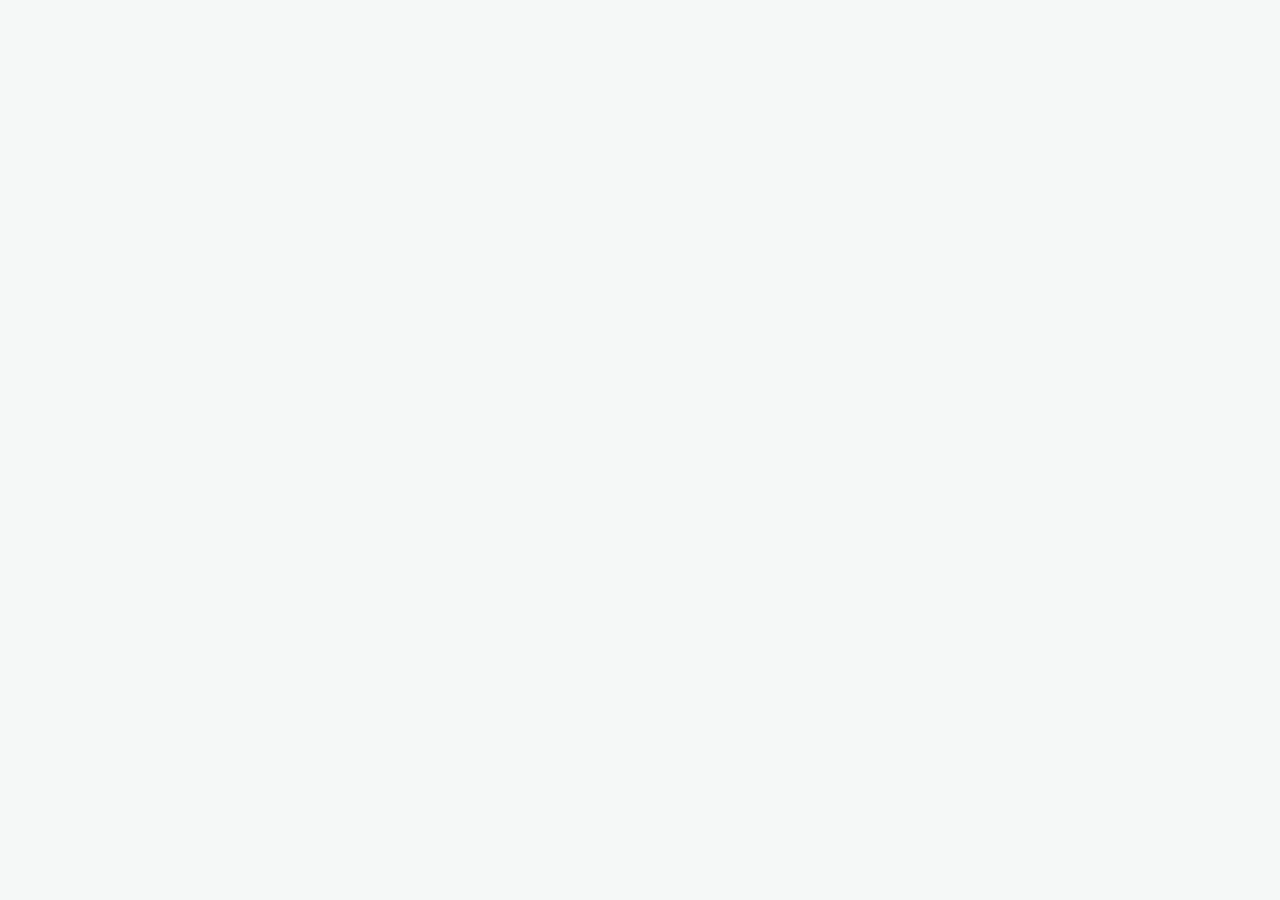
==== frontend/index.html @ 3dabb90c "feat(tv1): complete week-one foundation and externalize planning docs" ====
<!doctype html>
<!-- TV1: bố cục được tách từ UniLib; module nạp vào app-content. -->
<html lang="vi"><head><meta charset="utf-8"><meta name="viewport" content="width=device-width, initial-scale=1"><title>UniLib — Thư viện đại học</title><link rel="stylesheet" href="./shared/styles.css"></head><body><div id="app"></div><div id="app-notifications" aria-live="polite"></div><noscript>Vui lòng bật JavaScript để sử dụng UniLib.</noscript><script type="module" src="./app.js"></script></body></html>
---- frontend/shared/styles.css ----
/* TV1: tiếp nhận nguyên bộ kiểu UniLib; không phụ thuộc runtime prototype. */
@import url('https://fonts.googleapis.com/css2?family=DM+Sans:wght@400;500;600;700&family=Manrope:wght@500;600;700;800&display=swap');

:root {
    font-family: 'DM Sans', sans-serif;
    color: #16352f;
    background: #f5f8f7
}

* {
    box-sizing: border-box
}

body {
    margin: 0
}

button,
input,
select,
textarea {
    font: inherit
}

button {
    cursor: pointer
}

a {
    color: inherit;
    text-decoration: none
}

.shell {
    display: flex;
    min-height: 100vh
}

.sidebar {
    width: 255px;
    background: #102d29;
    color: #d3e7e1;
    padding: 28px 16px;
    position: sticky;
    top: 0;
    height: 100vh;
    overflow: auto;
    flex-shrink: 0
}

.logo {
    font: 800 26px Manrope;
    color: white;
    letter-spacing: -1px;
    padding: 3px 15px 22px
}

.logo span {
    color: #8ae5b6
}

.role {
    background: #20463e;
    border: 1px solid #376154;
    padding: 12px 14px;
    border-radius: 14px;
    margin: 0 9px 25px;
    font-size: 12px;
    color: #b8d5cb
}

.role strong {
    display: block;
    color: white;
    font-size: 15px;
    margin-top: 5px
}

.nav-title {
    font-size: 10px;
    letter-spacing: 2px;
    color: #7aa99b;
    margin: 20px 15px 10px
}

.nav {
    display: flex;
    align-items: center;
    gap: 11px;
    padding: 12px 14px;
    border-radius: 11px;
    margin: 3px 0;
    font-size: 13px
}

.nav:hover {
    background: #1b443b
}

.nav.active {
    background: #2c745c;
    color: white;
    font-weight: 700
}

.nav .glyph {
    font-size: 17px;
    width: 22px;
    text-align: center
}

.main {
    flex: 1;
    min-width: 0
}

.topbar {
    height: 78px;
    display: flex;
    align-items: center;
    justify-content: space-between;
    background: white;
    border-bottom: 1px solid #e4eeea;
    padding: 0 36px
}

.crumb {
    font-size: 13px;
    color: #7a9188
}

.top-actions {
    display: flex;
    gap: 12px;
    align-items: center
}

.avatar {
    background: #d9f5e5;
    color: #126247;
    width: 36px;
    height: 36px;
    border-radius: 12px;
    display: grid;
    place-items: center;
    font-weight: 800
}

.content {
    max-width: 1400px;
    margin: auto;
    padding: 34px 38px 60px
}

.eyebrow {
    color: #268565;
    font-size: 11px;
    font-weight: 800;
    letter-spacing: 2px;
    text-transform: uppercase
}

.heading {
    font: 800 clamp(24px, 3vw, 34px) Manrope;
    letter-spacing: -1.2px;
    margin: 7px 0
}

.sub {
    color: #7a9188;
    font-size: 14px;
    margin: 0 0 28px
}

.hero {
    background: linear-gradient(120deg, #134e40, #1e8262);
    color: white;
    border-radius: 22px;
    padding: 30px 36px;
    display: flex;
    justify-content: space-between;
    align-items: center;
    gap: 25px;
    margin-bottom: 24px;
    box-shadow: 0 16px 30px #1b74551a
}

.hero h2 {
    font: 800 25px Manrope;
    margin: 5px 0
}

.hero p {
    color: #d0e9dd;
    margin: 0;
    font-size: 13px
}

.hero .big {
    font-size: 65px
}

.stats {
    display: grid;
    grid-template-columns: repeat(4, minmax(0, 1fr));
    gap: 16px;
    margin-bottom: 24px
}

.stat,
.panel,
.book-card {
    background: white;
    border: 1px solid #e4eeea;
    border-radius: 18px;
    box-shadow: 0 7px 22px #1e584708
}

.stat {
    padding: 21px
}

.stat .num {
    font: 800 29px Manrope;
    margin: 9px 0 2px
}

.stat .lbl {
    color: #71887f;
    font-size: 12px
}

.panel {
    padding: 24px;
    margin-bottom: 22px
}

.panel-head {
    display: flex;
    align-items: center;
    justify-content: space-between;
    gap: 15px;
    margin-bottom: 20px
}

.panel h3 {
    font: 800 17px Manrope;
    margin: 0
}

.toolbar {
    display: flex;
    gap: 10px;
    flex-wrap: wrap;
    margin-bottom: 20px
}

.input,
.select {
    padding: 12px 14px;
    border: 1px solid #dbe8e1;
    border-radius: 11px;
    background: white;
    outline: none;
    min-width: 0;
    color: #234239
}

.input:focus,
.select:focus {
    border-color: #37a77e;
    box-shadow: 0 0 0 3px #37a77e18
}

.grow {
    flex: 1
}

.btn {
    border: 0;
    border-radius: 11px;
    background: #197a59;
    color: white;
    padding: 11px 16px;
    font-weight: 700;
    font-size: 13px;
    white-space: nowrap
}

.btn:hover {
    background: #116548
}

.btn.light {
    background: #e9f6ef;
    color: #166b50
}

.btn.outline {
    background: white;
    color: #236c55;
    border: 1px solid #d1e5db
}

.btn.danger {
    background: #fff0ee;
    color: #c04444
}

.btn:disabled {
    opacity: .45;
    cursor: not-allowed
}

.grid-books {
    display: grid;
    grid-template-columns: repeat(auto-fill, minmax(210px, 1fr));
    gap: 17px
}

.book-card {
    overflow: hidden
}

.cover {
    height: 155px;
    display: grid;
    place-items: center;
    background: linear-gradient(135deg, #d6f0e4, #f1f6dc);
    font-size: 70px
}

.book-body {
    padding: 18px
}

.book-body h3 {
    font: 800 15px Manrope;
    margin: 6px 0
}

.muted {
    color: #82948d;
    font-size: 12px
}

.pill {
    display: inline-block;
    border-radius: 30px;
    padding: 5px 10px;
    background: #e4f6ed;
    color: #17815d;
    font-size: 11px;
    font-weight: 800
}

.pill.warn {
    background: #fff1dc;
    color: #b97712
}

.pill.bad {
    background: #ffe9e7;
    color: #ba4444
}

.book-actions {
    display: flex;
    gap: 7px;
    margin-top: 15px;
    flex-wrap: wrap
}

.table-wrap {
    overflow: auto
}

table {
    border-collapse: collapse;
    width: 100%;
    font-size: 13px
}

th {
    text-align: left;
    background: #f6faf8;
    color: #6c8b7c;
    font-size: 11px;
    letter-spacing: .5px;
    padding: 14px
}

td {
    padding: 15px 14px;
    border-bottom: 1px solid #edf3ef
}

tr:last-child td {
    border-bottom: 0
}

.empty {
    text-align: center;
    padding: 55px 15px;
    color: #81988d
}

.modal-backdrop {
    position: fixed;
    inset: 0;
    background: #102a2788;
    display: grid;
    place-items: center;
    z-index: 20;
    padding: 20px
}

.modal {
    background: white;
    padding: 28px;
    border-radius: 20px;
    width: min(530px, 100%);
    max-height: 90vh;
    overflow: auto
}

.modal h3 {
    font: 800 22px Manrope;
    margin: 0 0 18px
}

.field {
    display: grid;
    gap: 7px;
    margin-bottom: 13px;
    font-size: 12px;
    font-weight: 700
}

.field .input {
    width: 100%
}

.toast {
    position: fixed;
    right: 22px;
    bottom: 22px;
    background: #123d32;
    color: white;
    padding: 15px 20px;
    border-radius: 12px;
    box-shadow: 0 15px 40px #0003;
    z-index: 40;
    max-width: 350px
}

.split {
    display: grid;
    grid-template-columns: 2fr 1fr;
    gap: 20px
}

.progress {
    height: 9px;
    border-radius: 8px;
    background: #e4f1ea;
    overflow: hidden
}

.progress span {
    display: block;
    height: 100%;
    background: #21936c
}

.login-wrap {
    min-height: 100vh;
    display: grid;
    grid-template-columns: 1fr 1fr
}

.login-art {
    background: linear-gradient(150deg, #0d3d33, #167e5c);
    display: grid;
    place-items: center;
    color: white;
    padding: 55px
}

.login-art h1 {
    font: 800 48px Manrope;
    max-width: 520px
}

.login-form {
    display: grid;
    place-items: center;
    padding: 35px
}

.login-card {
    width: min(400px, 100%)
}

.login-card h2 {
    font: 800 29px Manrope
}

.demo {
    background: #f0f8f4;
    padding: 15px;
    border-radius: 12px;
    font-size: 12px;
    line-height: 2
}

.mobile-menu {
    display: none
}

@media(max-width:900px) {
    .sidebar {
        width: 76px;
        padding: 22px 8px
    }

    .logo {
        font-size: 0;
        padding: 5px 0 22px;
        text-align: center
    }

    .logo:after {
        content: 'U';
        font-size: 24px
    }

    .role,
    .nav-title,
    .nav .nav-label {
        display: none
    }

    .nav {
        justify-content: center
    }

    .stats {
        grid-template-columns: repeat(2, 1fr)
    }

    .content {
        padding: 24px
    }

    .topbar {
        padding: 0 24px
    }
}

@media(max-width:650px) {
    .sidebar {
        display: none
    }

    .mobile-menu {
        display: block
    }

    .topbar {
        height: 65px;
        padding: 0 15px
    }

    .content {
        padding: 20px 15px
    }

    .stats {
        grid-template-columns: repeat(2, 1fr);
        gap: 9px
    }

    .stat {
        padding: 15px
    }

    .stat .num {
        font-size: 22px
    }

    .hero {
        padding: 23px
    }

    .hero .big {
        display: none
    }

    .split {
        grid-template-columns: 1fr
    }

    .login-wrap {
        grid-template-columns: 1fr
    }

    .login-art {
        display: none
    }

    .toolbar .input {
        width: 100%
    }

    .grid-books {
        grid-template-columns: repeat(2, minmax(0, 1fr));
        gap: 10px
    }

    .cover {
        height: 115px
    }

    .book-body {
        padding: 12px
    }

    .book-actions .btn {
        font-size: 11px;
        padding: 9px
    }
}
/* Hỗ trợ truy cập và trạng thái của khung chung. */
:focus-visible { outline: 3px solid #268565; outline-offset: 3px; }
button:disabled { opacity: .55; cursor: not-allowed; }
.notice { padding: 14px 18px; border-radius: 12px; background: #edf7f1; margin-bottom: 20px; }
.status-error { color: #a52e35; }
@media(max-width: 650px) {
  .sidebar.is-open { display: block; position: fixed; width: 255px; z-index: 20; left: 0; top: 65px; height: calc(100vh - 65px); }
  .sidebar.is-open .nav { justify-content: flex-start; }
  .sidebar.is-open .nav-label, .sidebar.is-open .nav-title, .sidebar.is-open .role { display: block; }
}
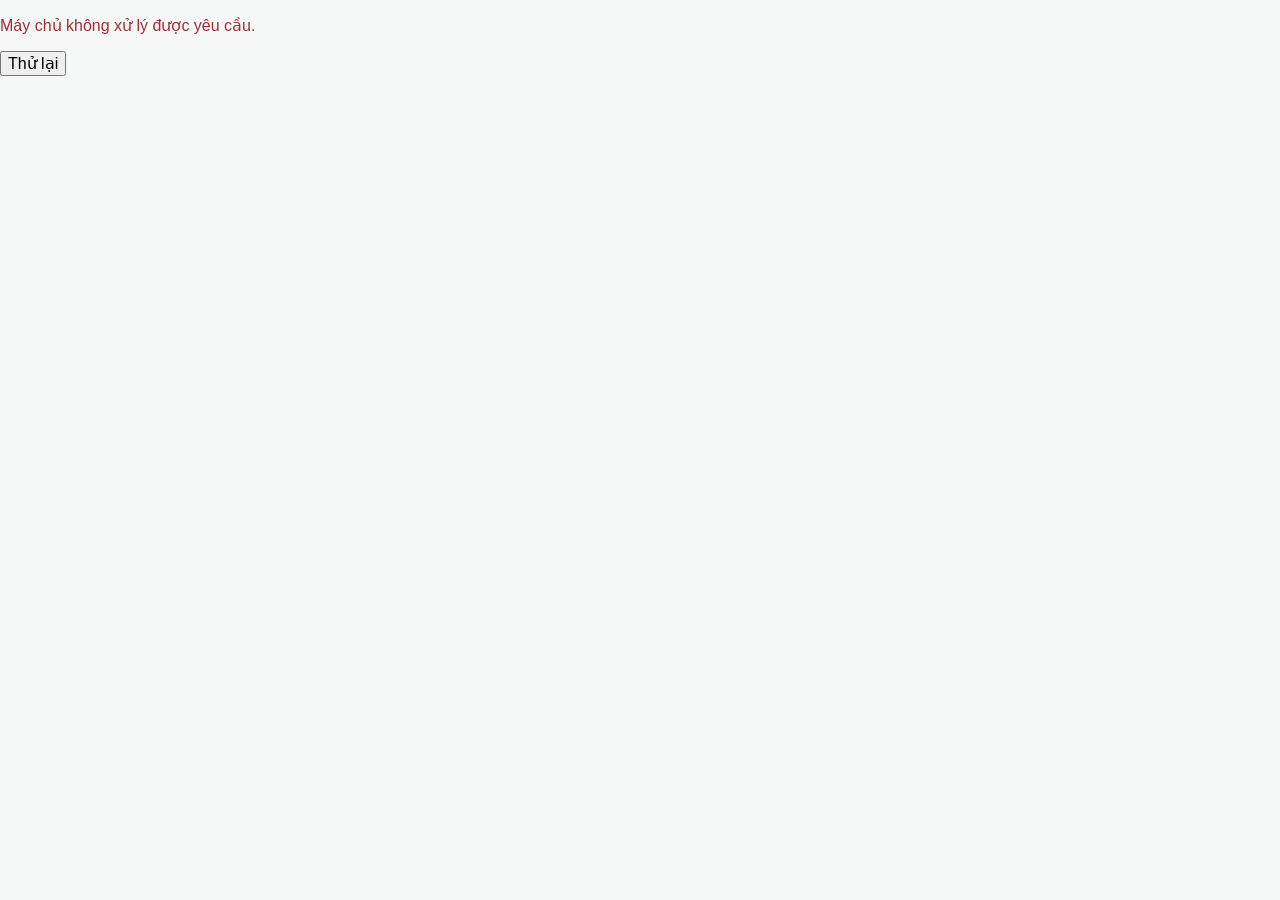
==== commit 371619bf: "feat: integrate library runtime through week 5" ====
--- a/frontend/index.html
+++ b/frontend/index.html
@@ -1,3 +1,3 @@
 <!doctype html>
 <!-- TV1: bố cục được tách từ UniLib; module nạp vào app-content. -->
-<html lang="vi"><head><meta charset="utf-8"><meta name="viewport" content="width=device-width, initial-scale=1"><title>UniLib — Thư viện đại học</title><link rel="stylesheet" href="./shared/styles.css"></head><body><div id="app"></div><div id="app-notifications" aria-live="polite"></div><noscript>Vui lòng bật JavaScript để sử dụng UniLib.</noscript><script type="module" src="./app.js"></script></body></html>
+<html lang="vi"><head><meta charset="utf-8"><meta name="referrer" content="no-referrer"><meta name="viewport" content="width=device-width, initial-scale=1"><title>UniLib — Thư viện đại học</title><link rel="stylesheet" href="./shared/styles.css"><link rel="stylesheet" href="./shared/app.css"><link rel="stylesheet" href="./notifications/styles.css"></head><body><div id="app"></div><div id="app-notifications" aria-live="polite"></div><noscript>Vui lòng bật JavaScript để sử dụng UniLib.</noscript><script type="module" src="./app.js?v=registration-2"></script></body></html>
--- a/frontend/shared/app.css
+++ b/frontend/shared/app.css
@@ -0,0 +1,40 @@
+/* Bố cục nội dung ứng dụng. */
+#app-content nav { display: flex; flex-wrap: wrap; gap: 8px; }
+.dashboard-shell > .sidebar,
+.dashboard-shell #menu-toggle,
+.dashboard-shell #page-crumb { display: none; }
+.book-cover { display:block; width:68px; height:99px; object-fit:cover; border-radius:4px; box-shadow:0 3px 9px #102d2920; }
+.book-cover-large { width:200px; height:290px; margin:16px 0; }
+.sidebar .role strong { overflow-wrap: anywhere; }
+#app-content > .btn, #app-content section > .btn { margin: 6px 6px 6px 0; }
+#app-content .panel { margin-top: 20px; }
+#app-content input, #app-content select { max-width: 100%; }
+#app-content .login-wrap { min-height: 0; display: block; margin-top: 20px; }
+#app-content .login-art { display: none; }
+#app-content .login-form { padding: 20px; }
+#app-content dialog.modal-backdrop { position: fixed; max-height: 85vh; overflow: auto; width: min(600px, 95vw); }
+#app-content dialog:not([open]) { display: none; }
+@media (max-width: 600px) {
+  #app-content .login-form { padding: 8px; }
+  .topbar .crumb { flex: 1; min-width: 0; }
+  .topbar .top-actions { flex-shrink: 0; }
+  .topbar .top-actions .muted { display: none; }
+}
+.login-card .auth-error:not([hidden]), .login-card .auth-success {
+    padding: 12px 16px;
+    border-radius: 10px;
+    line-height: 1.5;
+}
+.login-card .auth-error:not([hidden]) { background: #fff1f0; color: #9f2020; border: 1px solid #e4a6a6; }
+.login-card .auth-success { background: #edf8f1; color: #145c35; border: 1px solid #92c9aa; }
+.dashboard-welcome{padding:28px 32px;border-radius:18px;background:linear-gradient(120deg,#123d33,#23785f);color:white;margin-bottom:28px}.dashboard-welcome .eyebrow{color:#a7e6ca}.dashboard-welcome h2{font-size:30px;margin:12px 0}.dashboard-columns{display:grid;grid-template-columns:minmax(0,1fr) 340px;gap:26px;align-items:start}.dashboard-main{min-width:0}.dashboard-functions{display:grid;grid-template-columns:repeat(3,minmax(0,1fr));gap:14px;margin-top:20px}.dashboard-function{display:flex;flex-direction:column;justify-content:center;align-items:center;gap:14px;min-height:150px;padding:20px 12px;text-align:center;text-decoration:none;color:#164d3e;background:white;border:1px solid #dceae3;border-radius:14px;transition:transform .15s,box-shadow .15s}.dashboard-function:hover{transform:translateY(-3px);box-shadow:0 8px 24px #123d3315;border-color:#268465}.dashboard-symbol{font-size:32px;line-height:1.2}.dashboard-feed{margin:0 0 18px!important;padding:22px!important}.dashboard-feed h2{font-size:20px;margin:0 0 14px}.dashboard-news{display:block;text-decoration:none;color:inherit;padding:13px 0;border-bottom:1px solid #e6eee9}.dashboard-news p{font-size:13px;line-height:1.6;margin:6px 0}.dashboard-feed .btn{margin-top:16px}@media(max-width:1150px){.dashboard-columns{grid-template-columns:minmax(0,1fr) 290px}.dashboard-functions{grid-template-columns:repeat(2,minmax(0,1fr))}}@media(max-width:800px){.dashboard-columns{grid-template-columns:1fr}.dashboard-welcome{padding:22px}.dashboard-welcome h2{font-size:24px}}
+.account-tools{display:flex;flex-direction:column;align-items:flex-end;gap:10px}.account-icons{display:flex;align-items:center;gap:12px}.header-icon,.profile-avatar{position:relative;display:flex;align-items:center;justify-content:center;width:42px;height:42px;border-radius:50%;text-decoration:none;color:#174d3e;background:#edf4ef}.header-icon:hover{background:#dcebe2}.profile-avatar{background:linear-gradient(135deg,#23785f,#123d33);color:white;font-size:20px;font-weight:700;border:2px solid #d3e8dc}.avatar-chevron{position:absolute;right:-3px;bottom:-3px;width:17px;height:17px;line-height:13px;text-align:center;border-radius:50%;background:#e4ece7;color:#173f32;border:2px solid white;font-size:13px}.notification-badge{position:absolute;right:-5px;top:-5px;min-width:19px;height:19px;padding:0 4px;border-radius:12px;background:#cf3345;color:white;font-size:11px;font-weight:700;line-height:19px;text-align:center;border:2px solid white}.notification-badge[hidden]{display:none}.header-icon:focus-visible,.profile-avatar:focus-visible{outline:3px solid #66ad90;outline-offset:3px}.topbar{min-height:112px;height:auto;padding-top:12px;padding-bottom:12px}
+.profile-footer{display:flex;justify-content:flex-end;align-items:center;gap:16px;margin-top:32px;padding-top:24px;border-top:1px solid #dceae3}.profile-footer [role=alert]{color:#b32937}.profile-logout{background:#b33440;color:#fff}.profile-logout:hover{background:#922a34}.topbar{min-height:76px}
+.dashboard-content>.eyebrow,.dashboard-content>#page-title,.dashboard-content>.sub{display:none}.dashboard-search-card{background:white;border:1px solid #dceae3;border-radius:16px;padding:22px;margin-bottom:26px}.dashboard-search-card>label{display:block;font-weight:600;margin-bottom:12px}.dashboard-search-row{display:flex;gap:12px}.dashboard-search-row .input{flex:1;min-width:0}.dashboard-search-results{max-height:350px;overflow:auto}.dashboard-functions{margin-top:0}@media(max-width:500px){.dashboard-search-row{flex-direction:column}}
+/* Thương hiệu đầu trang theo bố cục cổng thông tin. */
+.header-brand-area{min-width:0}.header-brand{display:flex;align-items:center;gap:14px;text-decoration:none;color:#143e32}.brand-book{width:58px;height:58px;flex-shrink:0}.brand-wordmark{font-size:42px;font-weight:800;letter-spacing:-2px;line-height:1;white-space:nowrap}.brand-wordmark>span{color:#20815f}.brand-wordmark i{font-style:normal;color:#d6a54b}.brand-caption{border-left:1px solid #b9d7c9;padding-left:18px;margin-left:4px;font-size:22px;font-weight:750;letter-spacing:.4px;line-height:1.3}.brand-page{display:block;margin:8px 0 0 72px;color:#738b81;font-size:12px}.topbar{min-height:112px;gap:20px}.header-brand:focus-visible{outline:3px solid #78b69b;outline-offset:5px;border-radius:5px}@media(max-width:1150px){.brand-caption{font-size:16px;max-width:230px}.brand-wordmark{font-size:36px}.brand-book{width:48px;height:48px}.brand-page{margin-left:62px}}@media(max-width:650px){.topbar{padding:14px 16px;gap:10px;min-height:90px}.header-brand{gap:9px}.brand-book{width:36px;height:36px}.brand-wordmark{font-size:30px}.brand-caption{display:none}.brand-page{margin-left:45px;font-size:11px}.top-actions{gap:8px}.account-icons{gap:8px}}
+.user-name-card{max-width:190px;padding:9px 12px;border-radius:10px;background:#edf5f0;color:#214e40;font-size:13px;line-height:1.5;overflow-wrap:anywhere}.nav-toggle{display:inline-flex!important;align-items:center;justify-content:center;width:36px;height:36px;padding:0;font-size:28px;line-height:1}.dashboard-shell #menu-toggle{display:none!important}.nav-collapsed>.sidebar{width:76px;padding-left:8px;padding-right:8px}.nav-collapsed>.sidebar .nav{justify-content:center}.nav-collapsed>.sidebar .nav-label{display:none}@media(max-width:650px){.user-name-card{max-width:105px;font-size:11px;padding:6px}.top-actions .account-icons{gap:6px}.sidebar.is-open{top:0;height:100vh}.nav-toggle{position:relative;z-index:21}}
+@media(min-width:651px) and (max-width:900px){.shell:not(.nav-collapsed)>.sidebar{width:255px;padding:28px 16px}.shell:not(.nav-collapsed)>.sidebar .nav{justify-content:flex-start}.shell:not(.nav-collapsed)>.sidebar .nav-label{display:block}}
+/* Nút đóng/mở nằm ngay mép thanh điều hướng. */
+.shell>.nav-toggle{position:fixed;left:237px;top:130px;z-index:30;width:34px;height:42px;border-radius:0 12px 12px 0;background:#fff;color:#17684f;border:1px solid #c7dfd2;box-shadow:3px 2px 10px #102d291a;transition:left .18s}.shell.nav-collapsed>.nav-toggle{left:60px}.shell>.sidebar{transition:width .18s}@media(max-width:650px){.shell>.nav-toggle,.shell.nav-collapsed>.nav-toggle{left:0;top:120px}.shell>.sidebar.is-open+.nav-toggle{left:237px}}
+.shell>.nav-toggle{left:255px}.shell.nav-collapsed>.nav-toggle{left:76px}@media(max-width:650px){.shell>.nav-toggle,.shell.nav-collapsed>.nav-toggle{left:0}.shell>.sidebar.is-open+.nav-toggle{left:255px}}
--- a/frontend/notifications/styles.css
+++ b/frontend/notifications/styles.css
@@ -0,0 +1,99 @@
+/* TV4 tuần 4: giao diện xem trước thông báo, dữ liệu mẫu trong module. */
+.notice-page { max-width: 1120px; }
+.notice-preview-top { display: flex; align-items: center; justify-content: space-between; gap: 12px; border-bottom: 1px solid #e1ece6; padding-bottom: 19px; margin-bottom: 32px; }
+.notice-preview-brand { color: #163e34; font: 800 24px Manrope, sans-serif; letter-spacing: -1px; }
+.notice-preview-brand span { color: #20a06f; }
+.notice-preview-tag { border: 1px solid #cce7d8; background: #eaf6ee; border-radius: 999px; padding: 7px 11px; color: #226e52; font-size: 10px; font-weight: 800; letter-spacing: 1px; }
+.notice-demo-controls { display: flex; align-items: end; flex-wrap: wrap; gap: 12px 18px; margin: 0 0 23px; }
+.notice-demo-controls label { display: grid; gap: 6px; color: #557366; font-size: 12px; font-weight: 700; }
+.notice-demo-controls .select { min-width: 220px; }
+.notice-demo-hint { flex: 1 1 260px; color: #82958a; font-size: 12px; line-height: 1.5; }
+.notice-hero { display: flex; justify-content: space-between; align-items: center; gap: 25px; overflow: hidden; position: relative; padding: 27px 32px; border-radius: 22px; background: linear-gradient(120deg, #123d33, #197a59); color: #fff; }
+.notice-hero::after { content: ''; position: absolute; width: 330px; height: 330px; border: 1px solid #ffffff20; border-radius: 50%; right: -100px; top: -140px; box-shadow: 0 0 0 52px #ffffff08, 0 0 0 105px #ffffff06; pointer-events: none; }
+.notice-hero-copy { position: relative; z-index: 1; }
+.notice-hero-kicker { font-size: 10px; font-weight: 800; letter-spacing: 2px; color: #9ae7bd; }
+.notice-hero h2 { font: 800 clamp(20px, 2.5vw, 28px) Manrope, sans-serif; letter-spacing: -.5px; margin: 9px 0; }
+.notice-hero p { color: #d5ece0; font-size: 13px; line-height: 1.5; margin: 0; }
+.notice-hero-count { z-index: 1; min-width: 140px; text-align: center; padding: 13px 19px; border: 1px solid #ffffff50; border-radius: 17px; background: #ffffff18; backdrop-filter: blur(5px); }
+.notice-hero-count strong { display: block; font: 800 36px Manrope, sans-serif; line-height: 1.2; }
+.notice-hero-count span { color: #d8f0e2; font-size: 11px; }
+.notice-demo-note { display: flex; flex-wrap: wrap; gap: 6px 15px; align-items: baseline; border: 1px solid #cce7d8; border-left: 4px solid #20835e; border-radius: 11px; padding: 12px 15px; margin: 16px 0; color: #2a634d; background: #eaf6ee; font-size: 12px; line-height: 1.5; }
+.notice-demo-note span { color: #4c7561; }
+.notice-stats { display: grid; grid-template-columns: repeat(3, minmax(0, 1fr)); gap: 13px; margin-bottom: 20px; }
+.notice-stat { display: flex; align-items: center; justify-content: space-between; gap: 12px; padding: 16px 20px; background: #fff; border: 1px solid #e2ece6; border-radius: 14px; box-shadow: 0 5px 20px #164c3908; }
+.notice-stat span { color: #698276; font-size: 12px; font-weight: 700; }
+.notice-stat strong { color: #194c39; font: 800 24px Manrope, sans-serif; }
+.notice-panel { padding: 0; overflow: hidden; }
+.notice-panel-head { display: flex; align-items: center; justify-content: space-between; flex-wrap: wrap; gap: 14px; padding: 24px 26px 18px; }
+.notice-panel-head h2 { font: 800 21px Manrope, sans-serif; margin: 5px 0; }
+.notice-panel-head p { color: #7c9488; font-size: 12px; margin: 0; }
+.notice-toolbar { padding: 0 26px 18px; border-bottom: 1px solid #e8f0eb; }
+.notice-filters { display: flex; gap: 5px; margin-bottom: 18px; border-bottom: 1px solid #e8f0eb; }
+.notice-filters button { border: 0; border-bottom: 3px solid transparent; background: transparent; padding: 12px 14px; color: #688175; font-size: 13px; font-weight: 700; }
+.notice-filters button[aria-pressed="true"] { color: #187452; border-bottom-color: #1b9165; }
+.notice-filters button:hover { color: #187452; }
+.notice-filters button span { padding: 3px 7px; border-radius: 99px; margin-left: 3px; color: #688175; background: #eff4f0; font-size: 11px; }
+.notice-filters button[aria-pressed="true"] span { color: #166b50; background: #e1f5e9; }
+.notice-search-row { display: flex; flex-wrap: wrap; gap: 10px; }
+.notice-search-row label { display: grid; gap: 6px; color: #5d776a; font-size: 11px; font-weight: 700; }
+.notice-search-label { flex: 1 1 260px; }
+.notice-kind-label { flex: 0 1 190px; }
+.notice-search-row .input, .notice-search-row .select { width: 100%; }
+.notice-result-count { color: #789083; font-size: 12px; padding: 0 26px; min-height: 18px; margin: 15px 0 0; }
+.notice-panel .notice-day { color: #607b6c; font: 800 11px 'DM Sans', sans-serif; letter-spacing: .5px; text-transform: uppercase; margin: 20px 26px 10px; }
+.notice-item { display: flex; align-items: flex-start; gap: 15px; padding: 20px 26px; border-top: 1px solid #edf2ee; }
+.notice-item.is-unread { background: #f6fbf8; box-shadow: inset 3px 0 #25a16e; }
+.notice-item-icon { display: grid; place-items: center; flex: 0 0 39px; width: 39px; height: 39px; border-radius: 12px; font-size: 20px; font-weight: 800; }
+.notice-item-icon.success { color: #13764f; background: #dff4e7; }
+.notice-item-icon.warn { color: #a3651a; background: #fff0d9; }
+.notice-item-icon.reminder { color: #2b6ba0; background: #e4f0fb; }
+.notice-item-icon.neutral { color: #617567; background: #ecf1ed; }
+.notice-item-content { min-width: 0; flex: 1; }
+.notice-item-meta { display: flex; align-items: center; flex-wrap: wrap; gap: 7px 11px; margin-bottom: 7px; }
+.notice-type { color: #247554; font-size: 11px; font-weight: 800; }
+.notice-type.warn { color: #a3651a; }
+.notice-type.reminder { color: #2b6ba0; }
+.notice-time { color: #899b90; font-size: 11px; }
+.notice-new { color: #0f8055; background: #dff4e7; border-radius: 99px; padding: 2px 7px; font-size: 10px; font-weight: 800; }
+.notice-item h3 { color: #1b3f31; font: 800 14px Manrope, sans-serif; margin: 0 0 5px; }
+.notice-item.is-read h3 { color: #526c5e; }
+.notice-item-message { color: #61796b; font-size: 13px; line-height: 1.55; margin: 0 0 12px; }
+.notice-item-foot { display: flex; align-items: center; justify-content: space-between; flex-wrap: wrap; gap: 8px 16px; }
+.notice-reference { color: #81968a; font-size: 11px; }
+.notice-read-label { color: #8c9d92; font-size: 11px; }
+.notice-read-button { border: 0; background: transparent; padding: 4px 0; color: #167955; font-size: 11px; font-weight: 800; }
+.notice-read-button:hover { text-decoration: underline; }
+.notice-read-button:disabled { opacity: .5; }
+.notice-empty, .notice-error { text-align: center; padding: 45px 20px 50px; }
+.notice-empty-icon { display: grid; place-items: center; width: 62px; height: 62px; margin: 0 auto 15px; border-radius: 18px; background: #e5f5eb; color: #288a61; font-size: 30px; }
+.notice-empty h3, .notice-error h3 { font: 800 17px Manrope, sans-serif; margin: 0 0 7px; }
+.notice-empty p, .notice-error p { color: #7d9386; font-size: 13px; line-height: 1.55; margin: 0 0 17px; }
+.notice-error h3 { color: #a52e35; }
+.notice-loading { padding: 8px 26px 24px; }
+.notice-skeleton-row { display: flex; align-items: center; gap: 16px; padding: 19px 0; border-bottom: 1px solid #edf2ee; }
+.notice-skeleton-icon { flex: 0 0 39px; width: 39px; height: 39px; border-radius: 12px; background: #e4eee8; }
+.notice-skeleton-lines { display: block; width: min(520px, 75%); height: 36px; border-radius: 8px; background: linear-gradient(100deg, #edf4ef 20%, #dcece2 40%, #edf4ef 60%); background-size: 200% 100%; animation: notice-pulse 1.3s ease-in-out infinite; }
+@keyframes notice-pulse { to { background-position-x: -200%; } }
+@media (prefers-reduced-motion: reduce) { .notice-skeleton-lines { animation: none; } }
+.notice-action-status { min-height: 17px; color: #167955; font-size: 12px; padding: 0 26px; margin: 0 0 18px; }
+@media (max-width: 650px) {
+  .notice-preview-top { align-items: flex-start; flex-direction: column; margin-bottom: 24px; }
+  .notice-demo-controls label, .notice-demo-controls .select { width: 100%; }
+  .notice-hero { flex-direction: column; align-items: flex-start; gap: 16px; padding: 23px; }
+  .notice-hero-count { display: flex; align-items: center; gap: 10px; min-width: 0; padding: 8px 13px; }
+  .notice-hero-count strong { font-size: 28px; }
+  .notice-hero-count span { font-size: 10px; }
+  .notice-stats { grid-template-columns: repeat(2, minmax(0, 1fr)); gap: 7px; }
+  .notice-stat:last-child { grid-column: span 2; }
+  .notice-stat { flex-direction: column; align-items: flex-start; gap: 4px; padding: 12px; }
+  .notice-stat strong { font-size: 20px; }
+  .notice-panel-head, .notice-toolbar { padding-left: 17px; padding-right: 17px; }
+  .notice-panel-head .btn { width: 100%; }
+  .notice-filters button { flex: 1; padding: 10px 3px; font-size: 11px; }
+  .notice-filters button span { padding: 2px 5px; }
+  .notice-kind-label { flex: 1 1 190px; }
+  .notice-result-count, .notice-action-status { padding-left: 17px; padding-right: 17px; }
+  .notice-panel .notice-day { margin-left: 17px; margin-right: 17px; }
+  .notice-item { padding: 17px; gap: 11px; }
+  .notice-item-icon { flex-basis: 34px; width: 34px; height: 34px; }
+}
